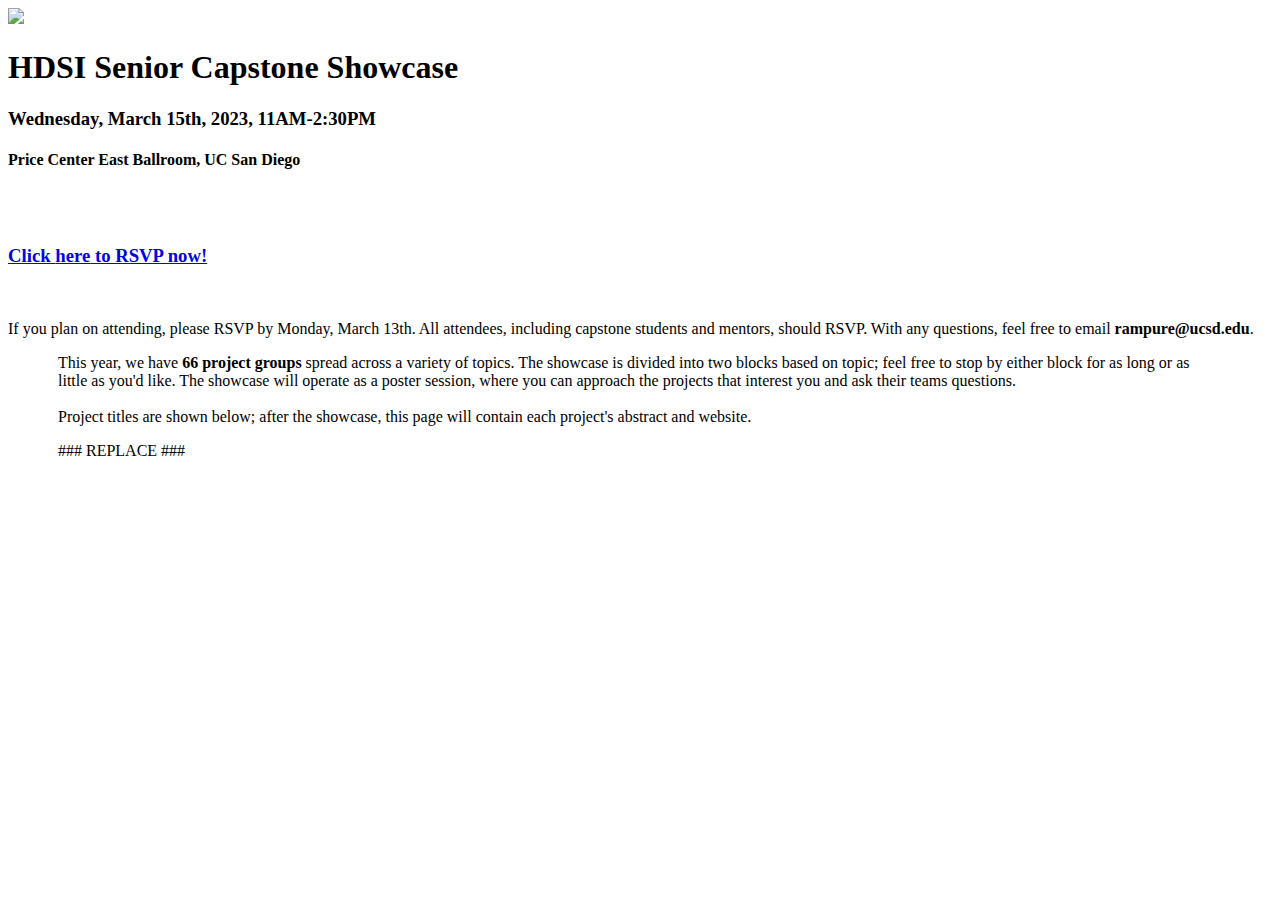
==== scripts/index-template.html @ 22ba2b9b "updated titles" ====
<!DOCTYPE html>
<html lang="en">
    <head>
        <meta charset="utf-8" />
        <meta name="viewport" content="width=device-width, initial-scale=1, shrink-to-fit=no" />
        <meta name="description" content="" />
        <meta name="author" content="" />
        <title>HDSI Senior Capstone Showcase</title>
        <!-- Favicon-->
        <link rel="icon" type="image/x-icon" href="assets/favicon.ico" />
        <!-- Bootstrap icons-->
        <link href="https://cdn.jsdelivr.net/npm/bootstrap-icons@1.5.0/font/bootstrap-icons.css" rel="stylesheet" type="text/css" />
        <!-- Google fonts-->
        <link href="https://fonts.googleapis.com/css?family=Lato:300,400,700,300italic,400italic,700italic" rel="stylesheet" type="text/css" />
        <!-- Core theme CSS (includes Bootstrap)-->
        <link href="css/styles.css" rel="stylesheet" />
    </head>
    <body>
        <!-- Navigation-->
        <nav class="navbar navbar-light bg-light static-top">
            <div class="container">
                <a class="navbar-brand" href="#!"><img src="assets/img/hdsi.png" width=200></a>
            </div>
        </nav>
        <!-- Masthead-->
        <header class="masthead">
            <div class="container position-relative">
                <div class="row justify-content-center">
                    <div class="col-xl-8">
                        <div class="text-center text-white">
                            <!-- Page heading-->
                            <h1 class="mb-2">HDSI Senior Capstone Showcase</h1>
                            <h3>Wednesday, March 15th, 2023, 11AM-2:30PM</h3>
                            <h4>Price Center East Ballroom, UC San Diego</h4><br><br>
                            <h3><a class="btn btn-primary" href="https://www.eventbrite.com/e/hdsi-senior-capstone-showcase-tickets-508031575117">Click <b>here</b> to RSVP now!</a></h3>
                            <br>
                            <p>If you plan on attending, please RSVP by Monday, March 13th. All attendees, including capstone students and mentors, should RSVP. With any questions, feel free to email <b>rampure@ucsd.edu</b>.</p>
                        </div>
                    </div>
                </div>
            </div>
        </header>
        <section class="testimonials text-center bg-light">
            <!-- <h3>What goes in here?</h3> -->
            <div align="left" style="padding-left: 50px; padding-right: 50px;">

                <p>This year, we have <b>66 project groups</b> spread across a variety of topics.
                    The showcase is divided into two blocks based on topic; 
                    feel free to stop by either block for as long or as little as you'd like.
                    The showcase will operate as a poster session, where you can approach the projects that interest you and ask their teams questions.
                    <br><br>Project titles are shown below; after the showcase, this page will contain each project's abstract and website.<br>
                </p>

            ### REPLACE ###

            </div>
        </section>
        <script src="https://cdn.jsdelivr.net/npm/bootstrap@5.1.3/dist/js/bootstrap.bundle.min.js"></script>
        <script src="js/scripts.js"></script>
        <script src="https://cdn.startbootstrap.com/sb-forms-latest.js"></script>
    </body>
</html>
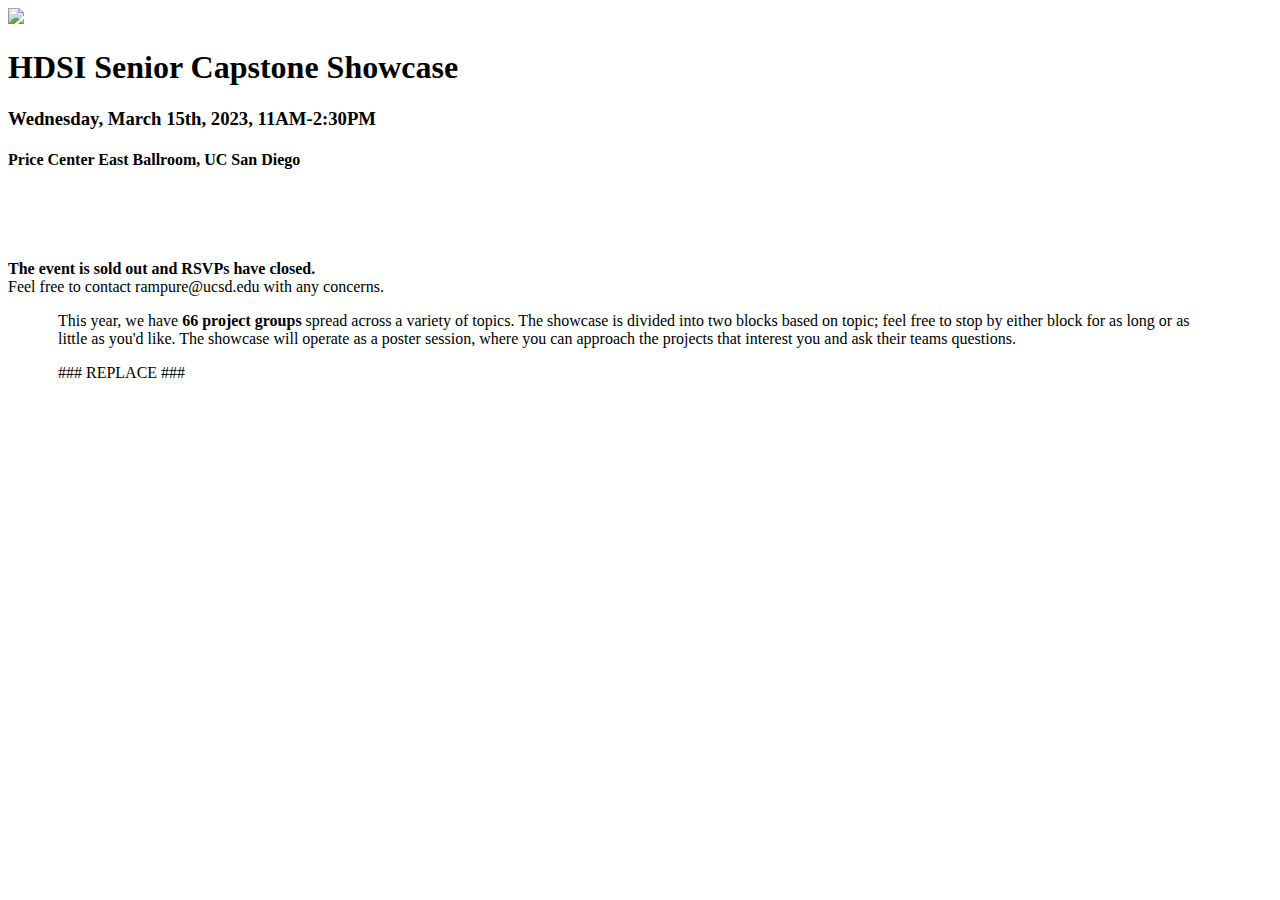
==== commit a21d1f58: "websites reports code" ====
--- a/scripts/index-template.html
+++ b/scripts/index-template.html
@@ -32,9 +32,7 @@
                             <h1 class="mb-2">HDSI Senior Capstone Showcase</h1>
                             <h3>Wednesday, March 15th, 2023, 11AM-2:30PM</h3>
                             <h4>Price Center East Ballroom, UC San Diego</h4><br><br>
-                            <h3><a class="btn btn-primary" href="https://www.eventbrite.com/e/hdsi-senior-capstone-showcase-tickets-508031575117">Click <b>here</b> to RSVP now!</a></h3>
-                            <br>
-                            <p>If you plan on attending, please RSVP by Monday, March 13th. All attendees, including capstone students and mentors, should RSVP. With any questions, feel free to email <b>rampure@ucsd.edu</b>.</p>
+                            <p><br><b>The event is sold out and RSVPs have closed.</b><br>Feel free to contact rampure@ucsd.edu with any concerns.</p>
                         </div>
                     </div>
                 </div>
@@ -48,7 +46,6 @@
                     The showcase is divided into two blocks based on topic; 
                     feel free to stop by either block for as long or as little as you'd like.
                     The showcase will operate as a poster session, where you can approach the projects that interest you and ask their teams questions.
-                    <br><br>Project titles are shown below; after the showcase, this page will contain each project's abstract and website.<br>
                 </p>
 
             ### REPLACE ###
